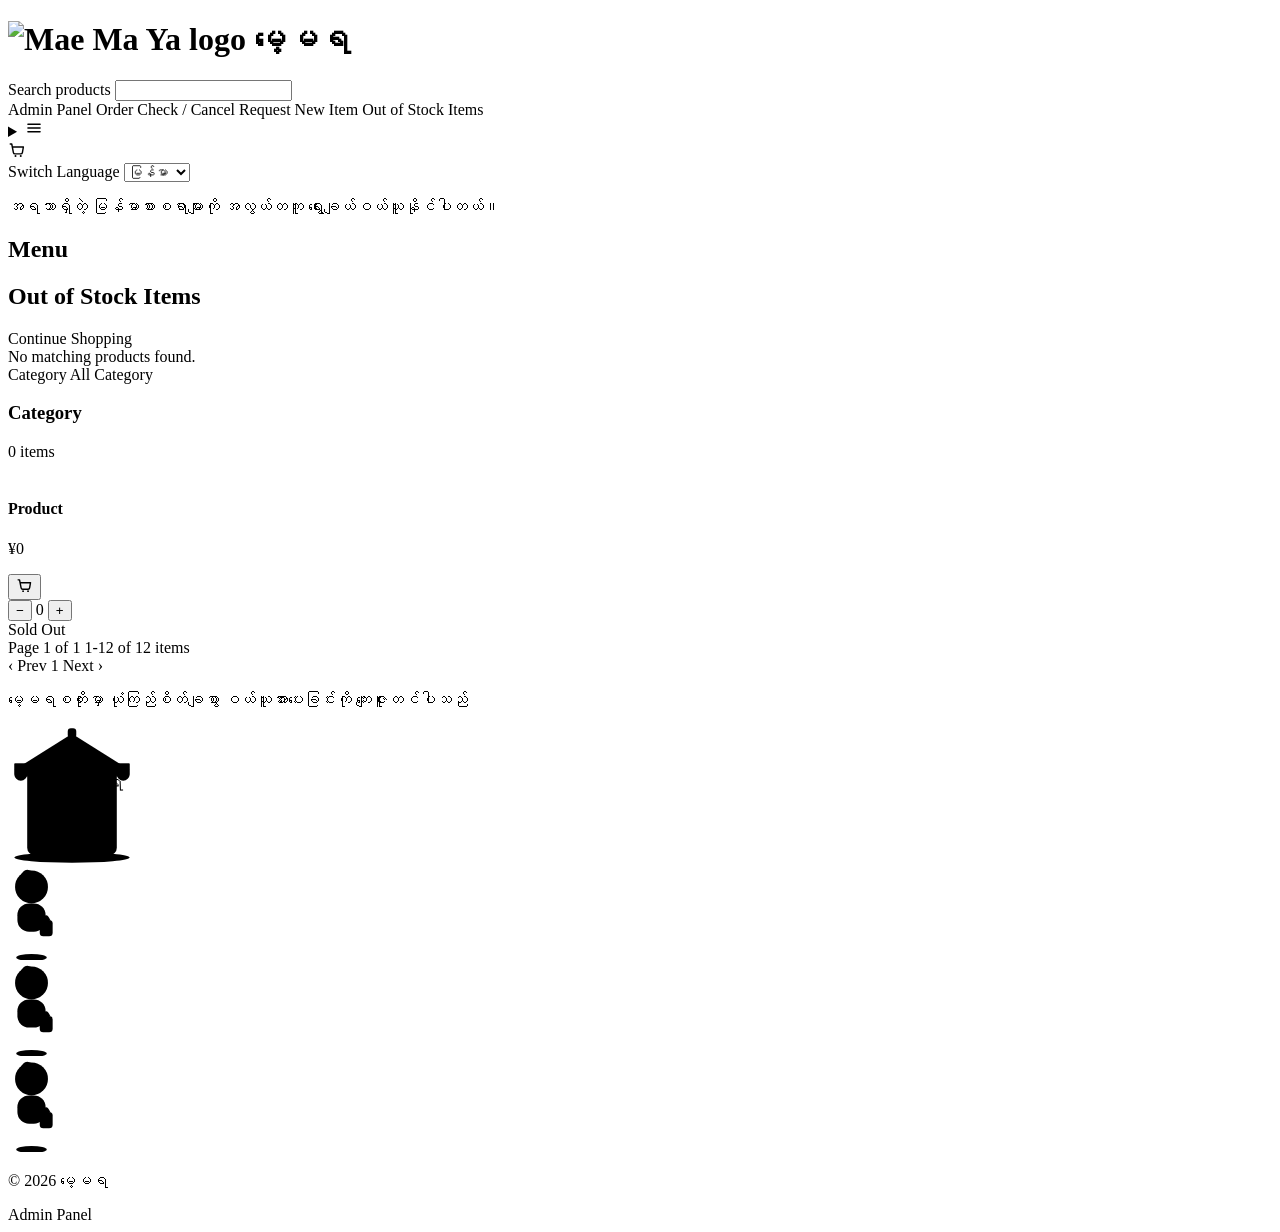
==== src/main/resources/templates/index.html @ a278814f "Fix out of stock items filter" ====
<!DOCTYPE html>
<html th:lang="${#locale.language}" xmlns:th="http://www.thymeleaf.org">

<head>
	<meta charset="UTF-8">
	<meta name="viewport" content="width=device-width, initial-scale=1">
	<script>document.documentElement.classList.add("js-motion"); window.setTimeout(function () {if (document.body) {document.body.classList.add("page-ready");} }, 400);</script>
	<meta name="_csrf" th:content="${_csrf.token}">
	<meta name="_csrf_header" th:content="${_csrf.headerName}">
	<meta name="cart-request-failed-message" th:content="#{index.cart.requestFailed}">
	<link rel="icon" type="image/jpeg" th:href="@{/images/maemaya.jpg}">
	<title>မေ့မရ</title>
	<meta name="description"
		content="Mae-Maya online shop for Myanmar products in Japan. Browse products, add to cart, and place delivery orders easily.">
	<meta name="robots" content="index,follow,max-image-preview:large">
	<link rel="canonical" href="https://www.mae-maya.com/">
	<meta property="og:type" content="website">
	<meta property="og:title" content="မေ့မရ | Mae-Maya">
	<meta property="og:description" content="Mae-Maya online shop for Myanmar products in Japan.">
	<meta property="og:url" content="https://www.mae-maya.com/">
	<meta property="og:site_name" content="Mae-Maya">
	<meta property="og:image" content="https://www.mae-maya.com/images/maemaya.jpg">
	<meta name="google-site-verification" content="nqEkIgbyx7hXR0X6M_izybW7iMxRN0MfpmpI1UQR9Us" />
	<meta name="twitter:card" content="summary_large_image">
	<meta name="twitter:title" content="မေ့မရ | Mae-Maya">
	<meta name="twitter:description" content="Mae-Maya online shop for Myanmar products in Japan.">
	<meta name="twitter:image" content="https://www.mae-maya.com/images/maemaya.jpg">
	<link rel="stylesheet" th:href="@{/css/shop.css}">
	<link rel="stylesheet" th:href="@{/css/smooth-ui.css}">
	<script defer th:src="@{/js/smooth-ui.js}"></script>
	<script defer th:src="@{/js/shop.js}"></script>

</head>

<body>
	<div class="page-shell">
		<header class="site-header">
			<div class="header-top">
				<div class="header-left">
					<h1 class="brand-title brand-title-logo live-3d" data-live-3d>
						<img th:src="@{/images/maemaya.jpg}" class="brand-logo-mark" alt="Mae Ma Ya logo">
						<span class="brand-wordmark">မေ့မရ</span>
					</h1>
					<form id="shopSearchForm" class="shop-search-form" th:action="@{/}" method="get">
						<input type="hidden" name="category" th:value="${activeCategory}">
						<input type="hidden" name="lang" th:value="${#locale.language}">
						<label class="sr-only" for="productSearch" th:text="#{index.search.placeholder}">Search
							products</label>
						<input id="productSearch" name="q" class="shop-search-input" type="search"
							th:value="${searchQuery}" th:placeholder="#{index.search.placeholder}">
					</form>
				</div>
				<div class="header-right">
					<nav class="utility-links">
						<a th:if="${isAdmin}" th:href="@{/admin}" class="utility-btn utility-btn-strong"
							th:text="#{nav.admin.panel}">Admin Panel</a>
						<a th:href="@{/order/manage}" class="utility-btn" th:text="#{nav.order.manage}">Order Check /
							Cancel</a>
						<a th:href="@{/request-item}" class="utility-btn" th:text="#{nav.request.item}">Request New
							Item</a>
						<a th:href="@{/(category='out-of-stock', page=1, lang=${#locale.language})}" class="utility-btn"
							th:text="#{nav.outOfStock}">Out of Stock Items</a>
					</nav>
					<details class="quick-menu">
						<summary aria-label="menu"><svg width="18" height="18" viewBox="0 0 24 24" fill="none"
								stroke="currentColor" stroke-width="2.2" stroke-linecap="round" aria-hidden="true">
								<line x1="4" y1="7" x2="20" y2="7"></line>
								<line x1="4" y1="12" x2="20" y2="12"></line>
								<line x1="4" y1="17" x2="20" y2="17"></line>
							</svg></summary>
						<div class="quick-menu-panel">
							<a th:if="${isAdmin}" th:href="@{/admin}" class="quick-menu-link"
								th:text="#{nav.admin.panel}">Admin Panel</a>
							<a th:href="@{/order/manage}" class="quick-menu-link" th:text="#{nav.order.manage}">Order
								Check / Cancel</a>
							<a th:href="@{/request-item}" class="quick-menu-link" th:text="#{nav.request.item}">Request
								New Item</a>
							<a th:href="@{/(category='out-of-stock', page=1, lang=${#locale.language})}"
								class="quick-menu-link" th:text="#{nav.outOfStock}">Out of Stock Items</a>
						</div>
					</details>
					<a th:href="@{/cart}" class="cart-btn" th:title="#{nav.cart}" th:aria-label="#{nav.cart}">
						<span class="cart-icon" aria-hidden="true"><svg width="18" height="18" viewBox="0 0 24 24"
								fill="none" stroke="currentColor" stroke-width="1.9" stroke-linecap="round"
								stroke-linejoin="round">
								<path d="M3 4h2l2.2 11.4a2.2 2.2 0 0 0 2.2 1.8h7.6a2.2 2.2 0 0 0 2.2-1.8L20.5 8H6">
								</path>
								<circle cx="10" cy="20" r="1.3" fill="currentColor" stroke="none"></circle>
								<circle cx="17" cy="20" r="1.3" fill="currentColor" stroke="none"></circle>
							</svg></span>
						<span class="cart-badge" th:if="${cartCount > 0}" th:text="${cartCount}"></span>
					</a>
					<div class="lang-switch">
						<form class="lang-form" th:action="@{/}" method="get">
							<input type="hidden" name="category" th:value="${activeCategory}">
							<input type="hidden" name="page" th:value="${shopPagination.currentPage}">
							<label class="sr-only" for="langSelect" th:text="#{lang.switch}">Switch Language</label>
							<select id="langSelect" name="lang" class="lang-select" onchange="this.form.submit()">
								<option value="my" th:selected="${#locale.language == 'my'}" th:text="#{lang.myanmar}">
									မြန်မာ</option>
								<option value="en" th:selected="${#locale.language == 'en'}" th:text="#{lang.english}">
									English</option>
								<option value="ja" th:selected="${#locale.language == 'ja'}" th:text="#{lang.japanese}">
									日本語</option>
							</select>
						</form>
					</div>
				</div>
			</div>
			<p class="brand-sub" th:text="#{index.hero.subtitle}">
				အရသာရှိတဲ့ မြန်မာစားစရာများကို အလွယ်တကူ ရွေးချယ်ဝယ်ယူနိုင်ပါတယ်။
			</p>
		</header>

		<div id="flashHost">
			<div th:if="${cartSuccess}" class="flash flash-success" th:text="${cartSuccess}"></div>
			<div th:if="${cartError}" class="flash flash-error" th:text="${cartError}"></div>
		</div>

		<section class="menu-section">
			<!-- ပုံမှန် browse view အတွက် ဒီ heading ကိုပြ/ oug of stock view မှာမပြဘူး -->
			<h2 th:unless="${isOutOfStockView}" th:text="#{index.section.menu}">Menu</h2>
			<!-- Out of stock view ထဲဝင်မှပဲ banner ကိုပြ heading + shop ကိုပြန်သွားတဲ့ link-->
			<div th:if="${isOutOfStockView}" class="out-of-stock-banner">
				<h2 th:text="#{nav.outOfStock}">Out of Stock Items</h2>
				<a th:href="@{/(category='all', page=1, lang=${#locale.language})}" class="back-to-shop-link"
					th:text="#{nav.backShopping}">Continue Shopping</a>
			</div>
			
			<div id="shopResults" th:fragment="shopResults">
				<div id="searchNoResult" class="flash flash-error"
					th:if="${!#strings.isEmpty(searchQuery) and #maps.isEmpty(productsByCategory)}"
					th:text="#{index.search.noResult}">
					No matching products found.
				</div>

				<nav th:unless="${isOutOfStockView}" class="shop-category-bar" aria-label="Shop categories">
					<span class="shop-category-label">Category</span>
					<a class="shop-category-link" th:classappend="${activeCategory == 'all'} ? ' is-active'"
						th:href="@{/(category='all',page=1,lang=${#locale.language},q=${searchQuery})}">All</a>
					<a class="shop-category-link" th:each="shopCategory : ${shopCategories}"
						th:classappend="${shopCategory == activeCategory} ? ' is-active'"
						th:href="@{/(category=${shopCategory},page=1,lang=${#locale.language},q=${searchQuery})}"
						th:text="${categoryDisplayNames.get(shopCategory) ?: shopCategory}">Category</a>
				</nav>

				<div class="category-section" th:each="entry : ${productsByCategory}">
					<div class="category-header">
						<h3 class="category-title" th:text="${categoryDisplayNames.get(entry.key) ?: entry.key}">
							Category</h3>
						<span class="category-count amount-font"
							th:text="${(categoryTotalCounts[entry.key] != null and categoryTotalCounts[entry.key] != #lists.size(entry.value)) ? #lists.size(entry.value) + ' / ' + categoryTotalCounts[entry.key] + ' items' : #lists.size(entry.value) + ' items'}">0
							items</span>
					</div>

					<div class="product-grid">
						<article class="product-card" th:each="product : ${entry.value}"
							th:with="inCart=${cartItemCounts[product.id] != null ? cartItemCounts[product.id] : 0}"
							th:attr="data-search=${#strings.toLowerCase(product.name + ' ' + entry.key)},data-product-id=${product.id},data-stock=${product.stock},data-in-cart=${inCart}">
							<img th:if="${product.hasImage()}" th:src="@{/images/{image}(image=${product.image})}"
								class="product-media" loading="lazy" decoding="async"
								th:alt="#{index.product.imageAlt}">
							<div th:unless="${product.hasImage()}" class="product-media"></div>

							<h4 class="product-name" th:text="${product.name}">Product</h4>
							<p class="product-price amount-font" th:text="|¥${product.price}|">¥0</p>
							<div class="product-actions" th:if="${product.stock > 0}">
								<button type="button" class="add-cart-btn" th:aria-label="#{index.addToCart}"
									aria-label="Add to Cart">
									<span class="add-cart-btn-icon" aria-hidden="true"><svg width="17" height="17"
											viewBox="0 0 24 24" fill="none" stroke="currentColor" stroke-width="2"
											stroke-linecap="round" stroke-linejoin="round">
											<path
												d="M3 4h2l2.2 11.4a2.2 2.2 0 0 0 2.2 1.8h7.6a2.2 2.2 0 0 0 2.2-1.8L20.5 8H6">
											</path>
											<circle cx="10" cy="20" r="1.3" fill="currentColor" stroke="none"></circle>
											<circle cx="17" cy="20" r="1.3" fill="currentColor" stroke="none"></circle>
										</svg></span>
								</button>
								<div class="qty-control">
									<div class="qty-stepper">
										<button type="button" class="qty-btn qty-minus" aria-label="-">−</button>
										<span class="qty-value amount-font">0</span>
										<button type="button" class="qty-btn qty-plus" aria-label="+">+</button>
									</div>
								</div>
							</div>
							<span th:unless="${product.stock > 0}" class="sold-out-chip" th:text="#{index.soldOut}">Sold
								Out</span>
						</article>
					</div>
				</div>

				<div class="pagination-shell" th:if="${shopPagination.totalPages > 1}" th:with="start=${T(java.lang.Math).max(1, shopPagination.currentPage - 2)},
              end=${T(java.lang.Math).min(shopPagination.totalPages, start + 4)},
              finalStart=${T(java.lang.Math).max(1, end - 4)}">

					<div class="pagination-summary">
						<span class="pagination-summary-strong amount-font"
							th:text="|Page ${shopPagination.currentPage} of ${shopPagination.totalPages}|">Page 1 of
							1</span>
						<span class="amount-font"
							th:text="|${shopPagination.startItem}-${shopPagination.endItem} of ${shopPagination.totalItems} items|">1-12
							of 12 items</span>
					</div>

					<nav class="pagination-bar" aria-label="Shop pagination">
						<a class="pagination-nav-link"
							th:classappend="${shopPagination.currentPage <= 1} ? ' is-disabled' : ''"
							th:href="@{/(category=${activeCategory},page=${shopPagination.currentPage > 1 ? shopPagination.currentPage - 1 : 1},lang=${#locale.language},q=${searchQuery})}">‹
							Prev</a>

						<a class="pagination-link" th:each="pageNumber : ${#numbers.sequence(finalStart, end)}"
							th:classappend="${pageNumber == shopPagination.currentPage} ? ' is-active' : ''"
							th:href="@{/(category=${activeCategory},page=${pageNumber},lang=${#locale.language},q=${searchQuery})}"
							th:text="${pageNumber}">1</a>

						<a class="pagination-nav-link"
							th:classappend="${shopPagination.currentPage >= shopPagination.totalPages} ? ' is-disabled' : ''"
							th:href="@{/(category=${activeCategory},page=${shopPagination.currentPage < shopPagination.totalPages ? shopPagination.currentPage + 1 : shopPagination.totalPages},lang=${#locale.language},q=${searchQuery})}">Next
							›</a>
					</nav>
				</div>
			</div>
		</section>

		<section class="happy-shoppers" aria-label="Happy shoppers scene">
			<p class="happy-shoppers-caption">မေ့မရစတိုးမှာ ယုံကြည်စိတ်ချစွာ ဝယ်ယူအားပေးခြင်းကို ကျေးဇူးတင်ပါသည်</p>
			<div class="shopper-scene" aria-hidden="true">
				<div class="shop-front">
					<svg class="shop-front-svg" viewBox="0 0 120 130" width="128" height="139">
						<defs>
							<radialGradient id="happyShoppersWindowGlow" cx="35%" cy="30%" r="75%">
								<stop offset="0%" stop-color="#fff8ea"></stop>
								<stop offset="55%" stop-color="#f7dfae"></stop>
								<stop offset="100%" stop-color="#e7c184"></stop>
							</radialGradient>
							<clipPath id="happyShoppersAwningClip">
								<path
									d="M6,36 H114 V46 a6,6 0 0 1 -12,0 a6,6 0 0 1 -12,0 a6,6 0 0 1 -12,0 a6,6 0 0 1 -12,0 a6,6 0 0 1 -12,0 a6,6 0 0 1 -12,0 a6,6 0 0 1 -12,0 a6,6 0 0 1 -12,0 a6,6 0 0 1 -12,0 V36 Z">
								</path>
							</clipPath>
						</defs>

						<ellipse class="sf-ground-shadow" cx="60" cy="124" rx="54" ry="5"></ellipse>

						<path class="sf-roof" d="M6,42 L60,8 L114,42 Z"></path>
						<rect class="sf-roof-cap" x="56" y="3" width="8" height="9" rx="3"></rect>

						<rect class="sf-wall" x="18" y="40" width="84" height="82" rx="7"></rect>

						<g clip-path="url(#happyShoppersAwningClip)">
							<rect class="sf-awning-stripe-b" x="6" y="34" width="108" height="14"></rect>
							<rect class="sf-awning-stripe-a" x="6" y="34" width="12" height="14"></rect>
							<rect class="sf-awning-stripe-a" x="30" y="34" width="12" height="14"></rect>
							<rect class="sf-awning-stripe-a" x="54" y="34" width="12" height="14"></rect>
							<rect class="sf-awning-stripe-a" x="78" y="34" width="12" height="14"></rect>
							<rect class="sf-awning-stripe-a" x="102" y="34" width="12" height="14"></rect>
						</g>
						<path class="sf-awning-outline"
							d="M6,36 H114 V46 a6,6 0 0 1 -12,0 a6,6 0 0 1 -12,0 a6,6 0 0 1 -12,0 a6,6 0 0 1 -12,0 a6,6 0 0 1 -12,0 a6,6 0 0 1 -12,0 a6,6 0 0 1 -12,0 a6,6 0 0 1 -12,0 a6,6 0 0 1 -12,0 V36">
						</path>

						<rect class="sf-sign" x="36" y="52" width="48" height="16" rx="7" transform="rotate(-2 60 60)">
						</rect>
						<text class="sf-sign-text" x="60" y="60.5" transform="rotate(-2 60 60)">မေ့မရ</text>

						<circle class="sf-window-glass" cx="60" cy="90" r="13"></circle>
						<line class="sf-window-mullion" x1="60" y1="78" x2="60" y2="102"></line>
						<line class="sf-window-mullion" x1="48" y1="90" x2="72" y2="90"></line>

						<rect class="sf-door" x="48" y="105" width="24" height="17" rx="7"></rect>
						<circle class="sf-door-knob" cx="66" cy="114" r="1.5"></circle>
					</svg>
				</div>
				<div class="shopper-lane">
					<div class="shopper"
						style="--delay:0s;--dur:9.8s;--shirt:#6b3f29;--bag:#d19339;--shirt-dark:#4a2a1a;--bag-dark:#a56a25;">
						<svg class="shopper-svg" viewBox="0 0 40 78" width="47" height="92">
							<ellipse class="shopper-shadow" cx="20" cy="76" rx="13" ry="3"></ellipse>
							<g class="shopper-bob">
								<g class="shopper-leg shopper-leg-back">
									<line x1="17" y1="52" x2="14" y2="74"></line>
								</g>
								<g class="shopper-arm shopper-arm-back">
									<line x1="12" y1="34" x2="9" y2="48"></line>
								</g>
								<g class="shopper-leg shopper-leg-front">
									<line x1="23" y1="52" x2="26" y2="74"></line>
								</g>
								<rect class="shopper-body" x="8" y="30" width="24" height="24" rx="10"></rect>
								<g class="shopper-bag-group">
									<path class="shopper-bag-strap" d="M29,44 Q32.5,36 36,44"></path>
									<rect class="shopper-bag-body" x="27" y="44" width="11" height="14" rx="3"></rect>
								</g>
								<g class="shopper-arm shopper-arm-front">
									<line x1="28" y1="34" x2="31" y2="48"></line>
								</g>
								<g class="shopper-head-group">
									<path class="shopper-hair" d="M10,8 Q14,-3 22,4 Q16,1.5 10,8 Z"></path>
									<circle class="shopper-head" cx="20" cy="16" r="14"></circle>
									<circle class="shopper-eye" cx="14" cy="17" r="2.6"></circle>
									<circle class="shopper-eye" cx="26" cy="17" r="2.6"></circle>
									<circle class="shopper-eye-shine" cx="13" cy="15.6" r="1"></circle>
									<circle class="shopper-eye-shine" cx="25" cy="15.6" r="1"></circle>
									<ellipse class="shopper-blush" cx="10.5" cy="21" rx="3" ry="2"></ellipse>
									<ellipse class="shopper-blush" cx="29.5" cy="21" rx="3" ry="2"></ellipse>
									<path class="shopper-mouth" d="M14,22 Q20,29 26,22 Q20,25.5 14,22 Z"></path>
									<path class="shopper-mouth-highlight" d="M14.5,22.3 Q20,26.3 25.5,22.3"></path>
								</g>
							</g>
						</svg>
						<span class="shopper-sparkle"></span>
					</div>
					<div class="shopper"
						style="--delay:2.3s;--dur:10.7s;--shirt:#7c4a2d;--bag:#c27f2e;--shirt-dark:#552f1c;--bag-dark:#93611f;">
						<svg class="shopper-svg" viewBox="0 0 40 78" width="47" height="92">
							<ellipse class="shopper-shadow" cx="20" cy="76" rx="13" ry="3"></ellipse>
							<g class="shopper-bob">
								<g class="shopper-leg shopper-leg-back">
									<line x1="17" y1="52" x2="14" y2="74"></line>
								</g>
								<g class="shopper-arm shopper-arm-back">
									<line x1="12" y1="34" x2="9" y2="48"></line>
								</g>
								<g class="shopper-leg shopper-leg-front">
									<line x1="23" y1="52" x2="26" y2="74"></line>
								</g>
								<rect class="shopper-body" x="8" y="30" width="24" height="24" rx="10"></rect>
								<g class="shopper-bag-group">
									<path class="shopper-bag-strap" d="M29,44 Q32.5,36 36,44"></path>
									<rect class="shopper-bag-body" x="27" y="44" width="11" height="14" rx="3"></rect>
								</g>
								<g class="shopper-arm shopper-arm-front">
									<line x1="28" y1="34" x2="31" y2="48"></line>
								</g>
								<g class="shopper-head-group">
									<path class="shopper-hair" d="M10,8 Q14,-3 22,4 Q16,1.5 10,8 Z"></path>
									<circle class="shopper-head" cx="20" cy="16" r="14"></circle>
									<circle class="shopper-eye" cx="14" cy="17" r="2.6"></circle>
									<circle class="shopper-eye" cx="26" cy="17" r="2.6"></circle>
									<circle class="shopper-eye-shine" cx="13" cy="15.6" r="1"></circle>
									<circle class="shopper-eye-shine" cx="25" cy="15.6" r="1"></circle>
									<ellipse class="shopper-blush" cx="10.5" cy="21" rx="3" ry="2"></ellipse>
									<ellipse class="shopper-blush" cx="29.5" cy="21" rx="3" ry="2"></ellipse>
									<path class="shopper-mouth" d="M14,22 Q20,29 26,22 Q20,25.5 14,22 Z"></path>
									<path class="shopper-mouth-highlight" d="M14.5,22.3 Q20,26.3 25.5,22.3"></path>
								</g>
							</g>
						</svg>
						<span class="shopper-sparkle"></span>
					</div>
					<div class="shopper"
						style="--delay:4.7s;--dur:11.4s;--shirt:#8c5934;--bag:#deab5f;--shirt-dark:#5f3a20;--bag-dark:#b3823f;">
						<svg class="shopper-svg" viewBox="0 0 40 78" width="47" height="92">
							<ellipse class="shopper-shadow" cx="20" cy="76" rx="13" ry="3"></ellipse>
							<g class="shopper-bob">
								<g class="shopper-leg shopper-leg-back">
									<line x1="17" y1="52" x2="14" y2="74"></line>
								</g>
								<g class="shopper-arm shopper-arm-back">
									<line x1="12" y1="34" x2="9" y2="48"></line>
								</g>
								<g class="shopper-leg shopper-leg-front">
									<line x1="23" y1="52" x2="26" y2="74"></line>
								</g>
								<rect class="shopper-body" x="8" y="30" width="24" height="24" rx="10"></rect>
								<g class="shopper-bag-group">
									<path class="shopper-bag-strap" d="M29,44 Q32.5,36 36,44"></path>
									<rect class="shopper-bag-body" x="27" y="44" width="11" height="14" rx="3"></rect>
								</g>
								<g class="shopper-arm shopper-arm-front">
									<line x1="28" y1="34" x2="31" y2="48"></line>
								</g>
								<g class="shopper-head-group">
									<path class="shopper-hair" d="M10,8 Q14,-3 22,4 Q16,1.5 10,8 Z"></path>
									<circle class="shopper-head" cx="20" cy="16" r="14"></circle>
									<circle class="shopper-eye" cx="14" cy="17" r="2.6"></circle>
									<circle class="shopper-eye" cx="26" cy="17" r="2.6"></circle>
									<circle class="shopper-eye-shine" cx="13" cy="15.6" r="1"></circle>
									<circle class="shopper-eye-shine" cx="25" cy="15.6" r="1"></circle>
									<ellipse class="shopper-blush" cx="10.5" cy="21" rx="3" ry="2"></ellipse>
									<ellipse class="shopper-blush" cx="29.5" cy="21" rx="3" ry="2"></ellipse>
									<path class="shopper-mouth" d="M14,22 Q20,29 26,22 Q20,25.5 14,22 Z"></path>
									<path class="shopper-mouth-highlight" d="M14.5,22.3 Q20,26.3 25.5,22.3"></path>
								</g>
							</g>
						</svg>
						<span class="shopper-sparkle"></span>
					</div>
				</div>
			</div>
		</section>

		<footer>
			<p th:text="|© ${#dates.format(#dates.createNow(), 'yyyy')} မေ့မရ|">&copy; 2026 မေ့မရ</p>
			<a class="footer-link" th:if="${isAdmin}" th:href="@{/admin}" th:text="#{nav.admin.panel}">Admin Panel</a>
		</footer>
	</div>
</body>

</html>
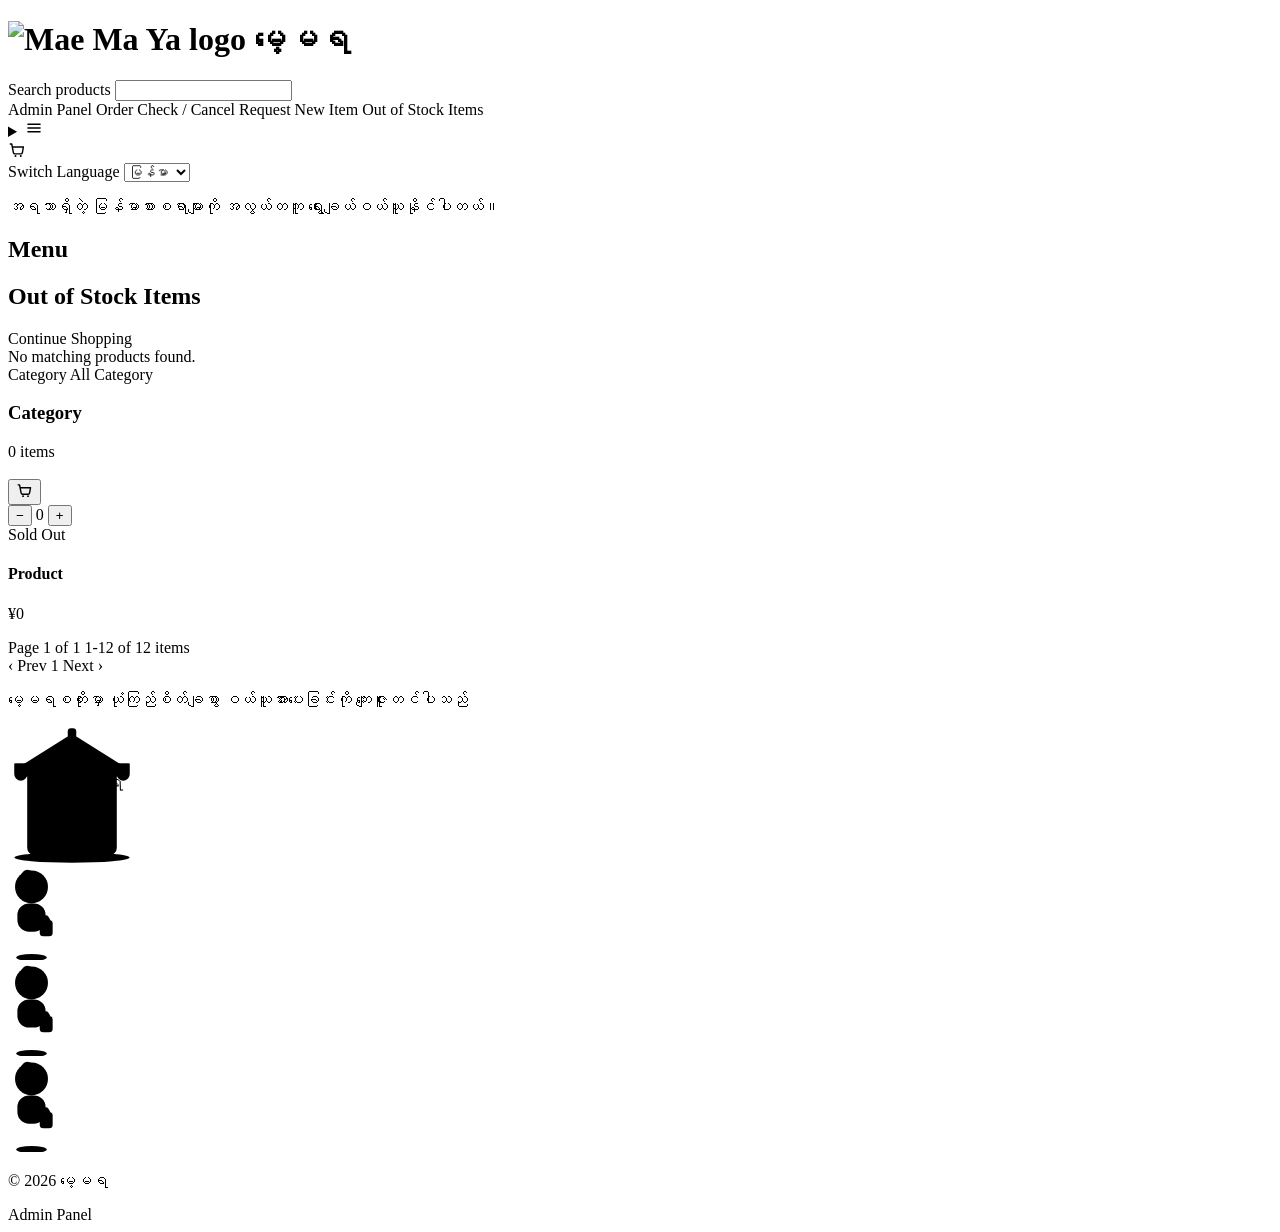
==== commit d7082312: "Minimal UI redesign: flatter layout, product grid fix" ====
--- a/src/main/resources/templates/index.html
+++ b/src/main/resources/templates/index.html
@@ -157,36 +157,39 @@
 						<article class="product-card" th:each="product : ${entry.value}"
 							th:with="inCart=${cartItemCounts[product.id] != null ? cartItemCounts[product.id] : 0}"
 							th:attr="data-search=${#strings.toLowerCase(product.name + ' ' + entry.key)},data-product-id=${product.id},data-stock=${product.stock},data-in-cart=${inCart}">
-							<img th:if="${product.hasImage()}" th:src="@{/images/{image}(image=${product.image})}"
-								class="product-media" loading="lazy" decoding="async"
-								th:alt="#{index.product.imageAlt}">
-							<div th:unless="${product.hasImage()}" class="product-media"></div>
+							<div class="product-media-wrap">
+								<img th:if="${product.hasImage()}" th:src="@{/images/{image}(image=${product.image})}"
+									class="product-media" loading="lazy" decoding="async"
+									th:alt="#{index.product.imageAlt}">
+								<div th:unless="${product.hasImage()}" class="product-media"></div>
+
+								<div class="product-actions" th:if="${product.stock > 0}">
+									<button type="button" class="add-cart-btn" th:aria-label="#{index.addToCart}"
+										aria-label="Add to Cart">
+										<span class="add-cart-btn-icon" aria-hidden="true"><svg width="17" height="17"
+												viewBox="0 0 24 24" fill="none" stroke="currentColor" stroke-width="2"
+												stroke-linecap="round" stroke-linejoin="round">
+												<path
+													d="M3 4h2l2.2 11.4a2.2 2.2 0 0 0 2.2 1.8h7.6a2.2 2.2 0 0 0 2.2-1.8L20.5 8H6">
+												</path>
+												<circle cx="10" cy="20" r="1.3" fill="currentColor" stroke="none"></circle>
+												<circle cx="17" cy="20" r="1.3" fill="currentColor" stroke="none"></circle>
+											</svg></span>
+									</button>
+									<div class="qty-control">
+										<div class="qty-stepper">
+											<button type="button" class="qty-btn qty-minus" aria-label="-">−</button>
+											<span class="qty-value amount-font">0</span>
+											<button type="button" class="qty-btn qty-plus" aria-label="+">+</button>
+										</div>
+									</div>
+								</div>
+								<span th:unless="${product.stock > 0}" class="sold-out-chip"
+									th:text="#{index.soldOut}">Sold Out</span>
+							</div>
 
 							<h4 class="product-name" th:text="${product.name}">Product</h4>
 							<p class="product-price amount-font" th:text="|¥${product.price}|">¥0</p>
-							<div class="product-actions" th:if="${product.stock > 0}">
-								<button type="button" class="add-cart-btn" th:aria-label="#{index.addToCart}"
-									aria-label="Add to Cart">
-									<span class="add-cart-btn-icon" aria-hidden="true"><svg width="17" height="17"
-											viewBox="0 0 24 24" fill="none" stroke="currentColor" stroke-width="2"
-											stroke-linecap="round" stroke-linejoin="round">
-											<path
-												d="M3 4h2l2.2 11.4a2.2 2.2 0 0 0 2.2 1.8h7.6a2.2 2.2 0 0 0 2.2-1.8L20.5 8H6">
-											</path>
-											<circle cx="10" cy="20" r="1.3" fill="currentColor" stroke="none"></circle>
-											<circle cx="17" cy="20" r="1.3" fill="currentColor" stroke="none"></circle>
-										</svg></span>
-								</button>
-								<div class="qty-control">
-									<div class="qty-stepper">
-										<button type="button" class="qty-btn qty-minus" aria-label="-">−</button>
-										<span class="qty-value amount-font">0</span>
-										<button type="button" class="qty-btn qty-plus" aria-label="+">+</button>
-									</div>
-								</div>
-							</div>
-							<span th:unless="${product.stock > 0}" class="sold-out-chip" th:text="#{index.soldOut}">Sold
-								Out</span>
 						</article>
 					</div>
 				</div>
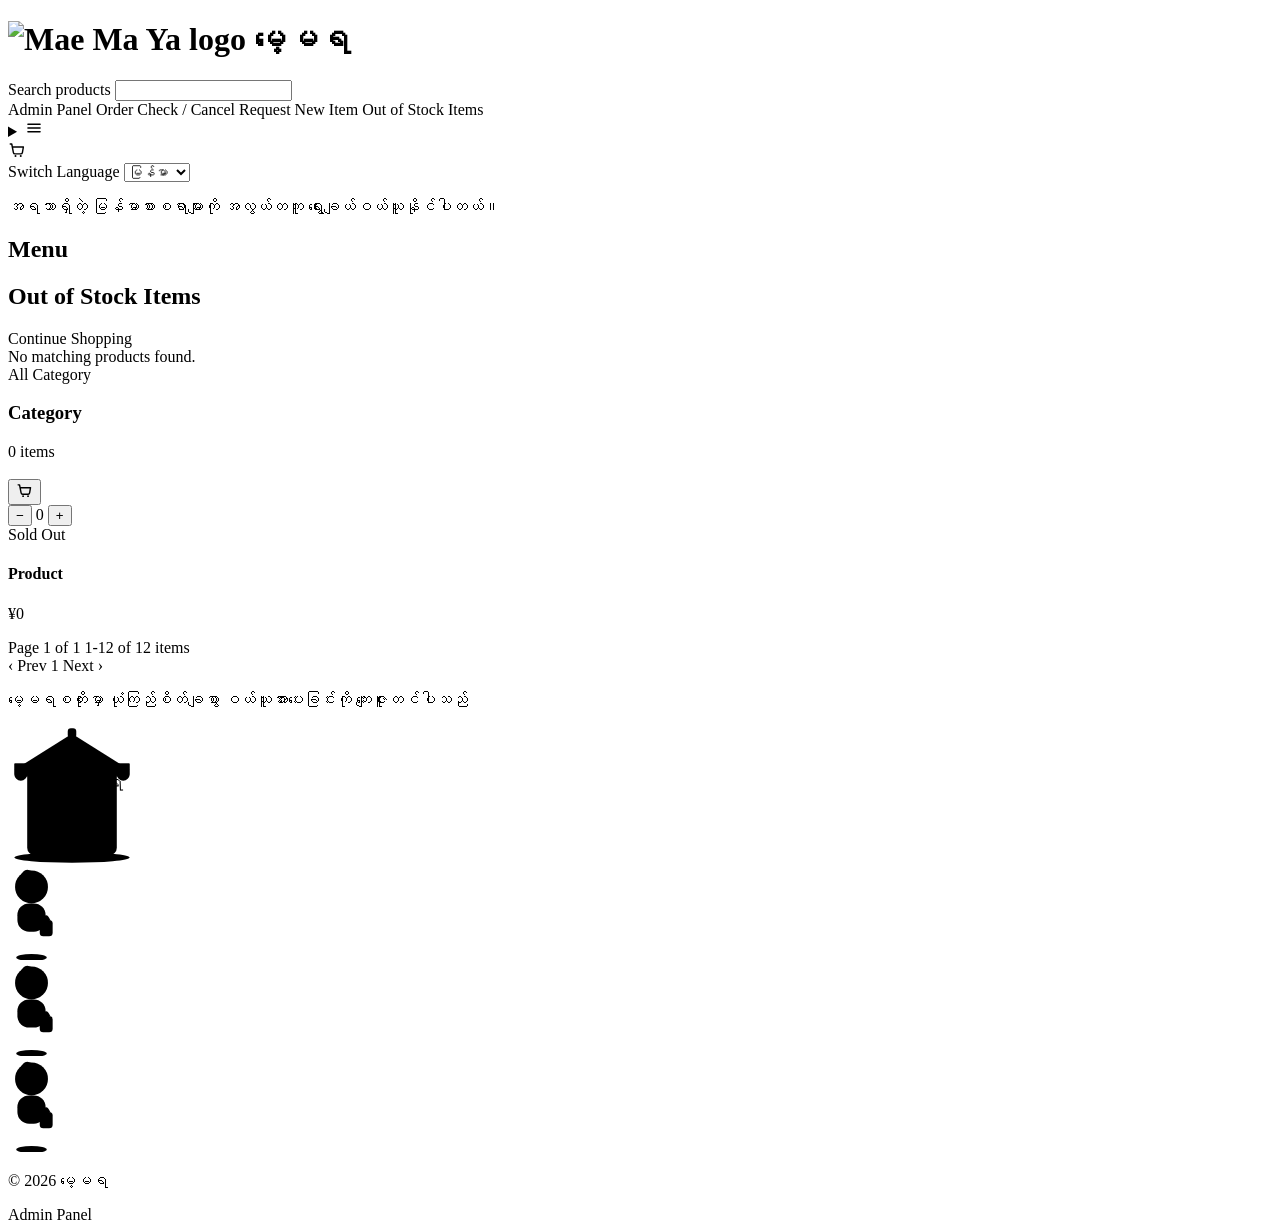
==== commit 9a0acd42: "Remove sticky Category label from category nav" ====
--- a/src/main/resources/templates/index.html
+++ b/src/main/resources/templates/index.html
@@ -135,7 +135,6 @@
 				</div>
 
 				<nav th:unless="${isOutOfStockView}" class="shop-category-bar" aria-label="Shop categories">
-					<span class="shop-category-label">Category</span>
 					<a class="shop-category-link" th:classappend="${activeCategory == 'all'} ? ' is-active'"
 						th:href="@{/(category='all',page=1,lang=${#locale.language},q=${searchQuery})}">All</a>
 					<a class="shop-category-link" th:each="shopCategory : ${shopCategories}"
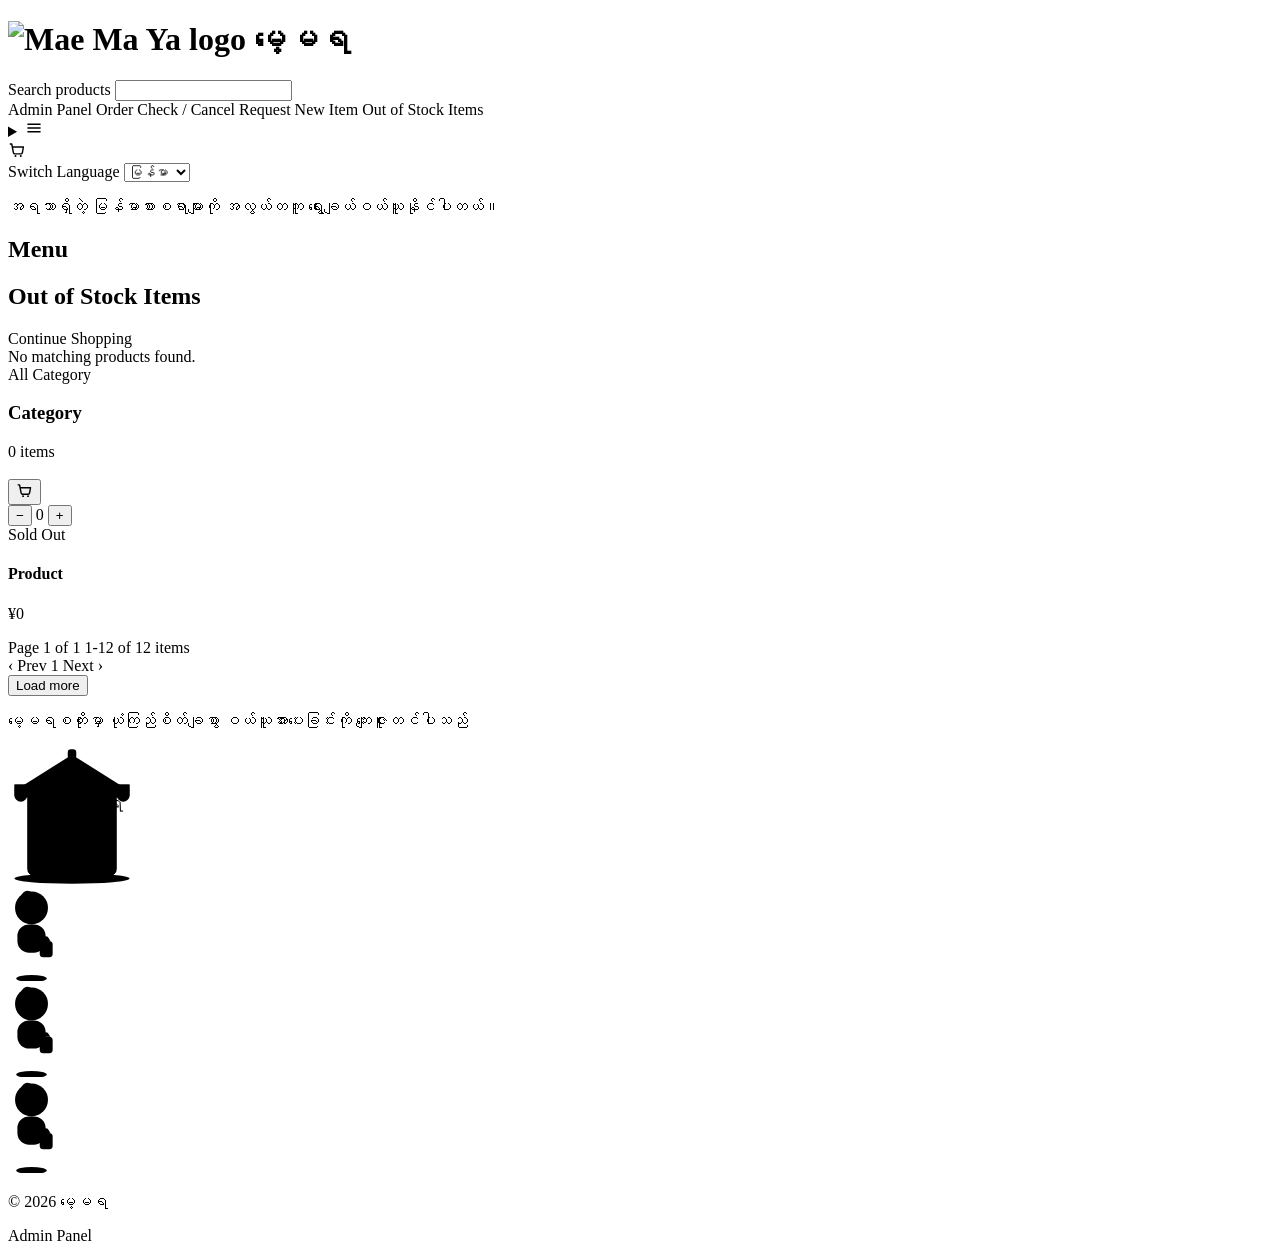
==== commit 205abbcc: "Add seamless infinite scroll, skeleton loading, and category scrollspy to storefront" ====
--- a/src/main/resources/templates/index.html
+++ b/src/main/resources/templates/index.html
@@ -29,6 +29,7 @@
 	<link rel="stylesheet" th:href="@{/css/smooth-ui.css}">
 	<script defer th:src="@{/js/smooth-ui.js}"></script>
 	<script defer th:src="@{/js/shop.js}"></script>
+	<script defer th:src="@{/js/shop-infinite.js}"></script>
 
 </head>
 
@@ -127,7 +128,8 @@
 					th:text="#{nav.backShopping}">Continue Shopping</a>
 			</div>
 			
-			<div id="shopResults" th:fragment="shopResults">
+			<div id="shopResults" th:fragment="shopResults"
+				th:attr="data-active-category=${activeCategory},data-search-query=${searchQuery},data-current-page=${shopPagination.currentPage},data-total-pages=${shopPagination.totalPages},data-has-more=${shopPagination.currentPage lt shopPagination.totalPages}">
 				<div id="searchNoResult" class="flash flash-error"
 					th:if="${!#strings.isEmpty(searchQuery) and #maps.isEmpty(productsByCategory)}"
 					th:text="#{index.search.noResult}">
@@ -143,7 +145,8 @@
 						th:text="${categoryDisplayNames.get(shopCategory) ?: shopCategory}">Category</a>
 				</nav>
 
-				<div class="category-section" th:each="entry : ${productsByCategory}">
+				<div class="category-section" th:each="entry : ${productsByCategory}"
+					th:attr="data-category=${entry.key}">
 					<div class="category-header">
 						<h3 class="category-title" th:text="${categoryDisplayNames.get(entry.key) ?: entry.key}">
 							Category</h3>
@@ -223,6 +226,34 @@
 							›</a>
 					</nav>
 				</div>
+
+				<!-- Progressive-enhancement infinite scroll. The numbered
+					pagination above is the real fallback: shop-infinite.js
+					hides it only once it has successfully taken over, so a
+					browser without JS or IntersectionObserver support (or a
+					script error) still has a fully working, clickable
+					pager. -->
+				<div id="infiniteScrollControls" class="infinite-scroll-controls"
+					th:if="${shopPagination.currentPage lt shopPagination.totalPages}">
+					<div id="scrollSentinel" class="scroll-sentinel" aria-hidden="true"></div>
+					<button type="button" id="loadMoreBtn" class="load-more-btn">
+						<span th:text="#{index.loadMore}">Load more</span>
+					</button>
+				</div>
+				<p id="loadMoreError" class="load-more-error" hidden>
+					<span th:text="#{index.loadMore.error}">Couldn't load more products. Please try again.</span>
+					<button type="button" id="loadMoreRetryBtn" class="load-more-retry-btn"
+						th:text="#{index.loadMore.retry}">Retry</button>
+				</p>
+				<p id="endOfResults" class="end-of-results" hidden th:text="#{index.endOfResults}">
+					You've seen all the products in this category.</p>
+				<!-- Generic placeholder batch for "the next page is loading" -
+					not nested in any one category-section, since the next
+					page's category mix isn't known until it arrives. Sized
+					and positioned like a real product-grid row so it never
+					overlaps or shifts the content already on screen. -->
+				<div id="skeletonBatch" class="product-grid skeleton-batch" hidden aria-hidden="true"></div>
+				<div id="shopLoadingStatus" class="sr-only" aria-live="polite"></div>
 			</div>
 		</section>
 
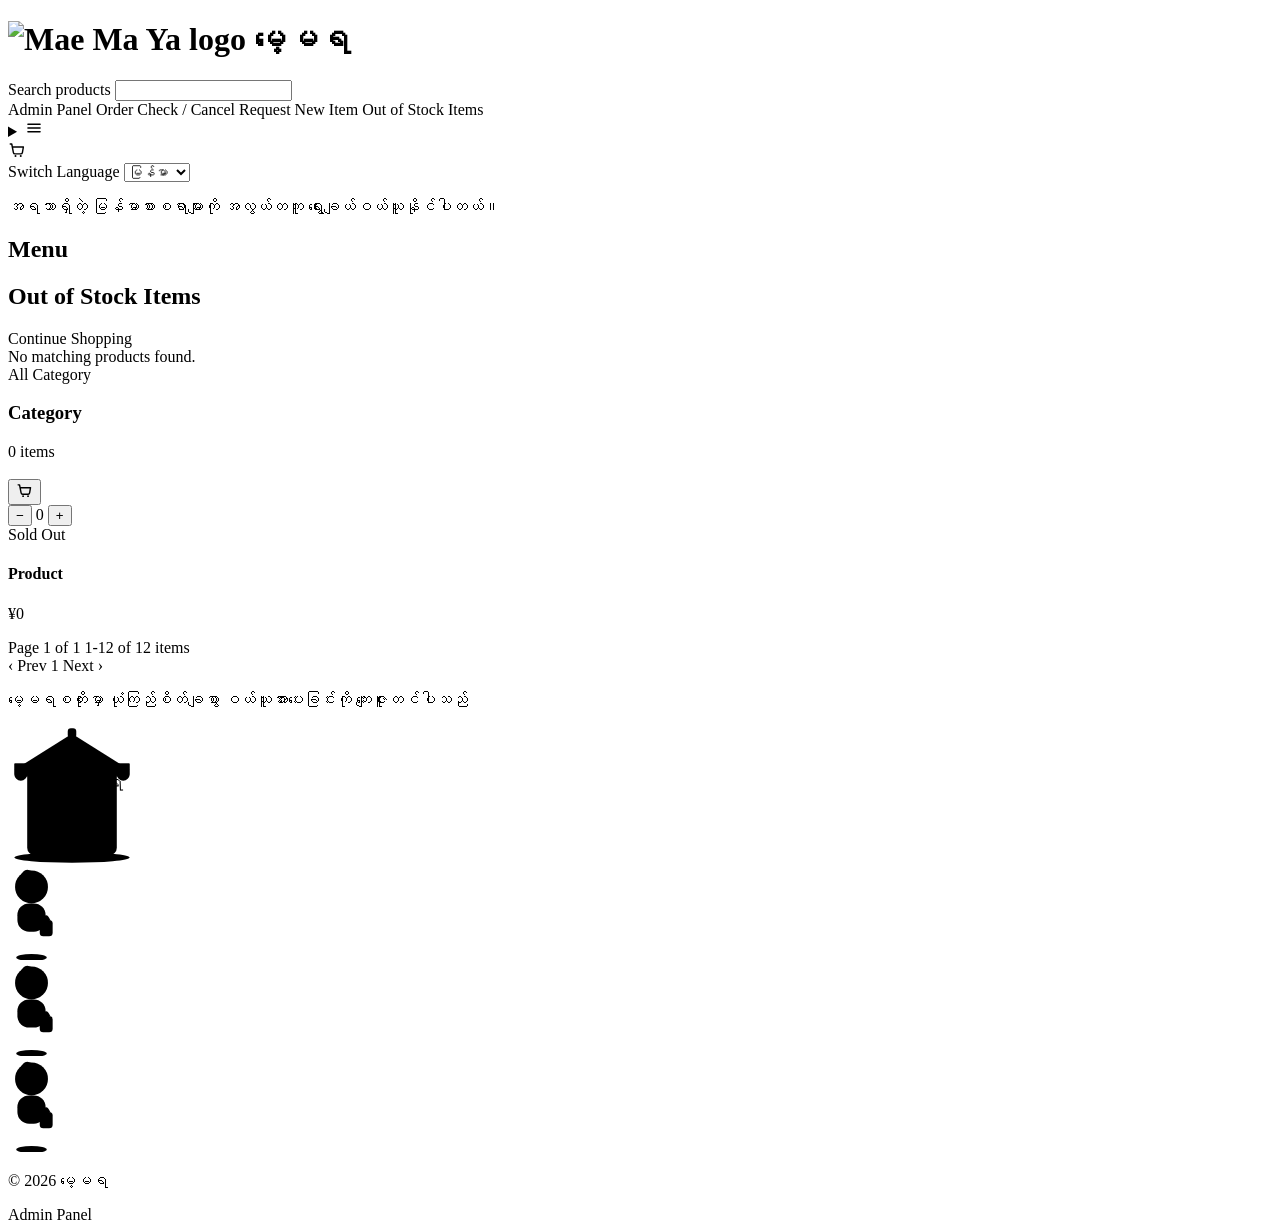
==== commit f722fd90: "Fix storefront infinite scroll, scrollspy and scroll restoration" ====
--- a/src/main/resources/templates/index.html
+++ b/src/main/resources/templates/index.html
@@ -42,7 +42,10 @@
 						<img th:src="@{/images/maemaya.jpg}" class="brand-logo-mark" alt="Mae Ma Ya logo">
 						<span class="brand-wordmark">မေ့မရ</span>
 					</h1>
-					<form id="shopSearchForm" class="shop-search-form" th:action="@{/}" method="get">
+					<!-- data-no-page-transition: shop.js runs this search over AJAX;
+						without it smooth-ui.js would also fire a full-page form.submit(). -->
+					<form id="shopSearchForm" class="shop-search-form" th:action="@{/}" method="get"
+						data-no-page-transition>
 						<input type="hidden" name="category" th:value="${activeCategory}">
 						<input type="hidden" name="lang" th:value="${#locale.language}">
 						<label class="sr-only" for="productSearch" th:text="#{index.search.placeholder}">Search
@@ -95,6 +98,7 @@
 						<form class="lang-form" th:action="@{/}" method="get">
 							<input type="hidden" name="category" th:value="${activeCategory}">
 							<input type="hidden" name="page" th:value="${shopPagination.currentPage}">
+							<input type="hidden" name="q" th:value="${searchQuery}">
 							<label class="sr-only" for="langSelect" th:text="#{lang.switch}">Switch Language</label>
 							<select id="langSelect" name="lang" class="lang-select" onchange="this.form.submit()">
 								<option value="my" th:selected="${#locale.language == 'my'}" th:text="#{lang.myanmar}">
@@ -150,8 +154,12 @@
 					<div class="category-header">
 						<h3 class="category-title" th:text="${categoryDisplayNames.get(entry.key) ?: entry.key}">
 							Category</h3>
-						<span class="category-count amount-font"
-							th:text="${(categoryTotalCounts[entry.key] != null and categoryTotalCounts[entry.key] != #lists.size(entry.value)) ? #lists.size(entry.value) + ' / ' + categoryTotalCounts[entry.key] + ' items' : #lists.size(entry.value) + ' items'}">0
+						<!-- Total for the current filter (search / out-of-stock
+							aware - see ShopController#index), not "loaded so far /
+							total": with infinite scroll the loaded share changes on
+							every batch and read as a partial catalog. -->
+						<span class="category-count"
+							th:text="#{index.category.count(${categoryTotalCounts[entry.key] != null ? categoryTotalCounts[entry.key] : #lists.size(entry.value)})}">0
 							items</span>
 					</div>
 
@@ -161,7 +169,9 @@
 							th:attr="data-search=${#strings.toLowerCase(product.name + ' ' + entry.key)},data-product-id=${product.id},data-stock=${product.stock},data-in-cart=${inCart}">
 							<div class="product-media-wrap">
 								<img th:if="${product.hasImage()}" th:src="@{/images/{image}(image=${product.image})}"
-									class="product-media" loading="lazy" decoding="async"
+									class="product-media" decoding="async"
+									th:with="aboveFold=${shopPagination.currentPage == 1 and entryStat.first and productStat.index lt 4}"
+									th:attr="loading=${aboveFold ? 'eager' : 'lazy'},fetchpriority=${aboveFold ? 'high' : 'auto'}"
 									th:alt="#{index.product.imageAlt}">
 								<div th:unless="${product.hasImage()}" class="product-media"></div>
 
@@ -191,10 +201,17 @@
 							</div>
 
 							<h4 class="product-name" th:text="${product.name}">Product</h4>
-							<p class="product-price amount-font" th:text="|¥${product.price}|">¥0</p>
+							<p class="product-price amount-font" th:text="|¥${#numbers.formatInteger(product.price, 1, 'COMMA')}|">¥0</p>
 						</article>
 					</div>
 				</div>
+
+				<!-- Placeholder row for "the next page is loading". It is the
+					insertion point for appended category sections, so it must
+					stay directly after the last .category-section and before
+					the pager / sentinel / end-of-results below - otherwise new
+					products land underneath those controls. -->
+				<div id="skeletonBatch" class="product-grid skeleton-batch" hidden aria-hidden="true"></div>
 
 				<div class="pagination-shell" th:if="${shopPagination.totalPages > 1}" th:with="start=${T(java.lang.Math).max(1, shopPagination.currentPage - 2)},
               end=${T(java.lang.Math).min(shopPagination.totalPages, start + 4)},
@@ -236,7 +253,7 @@
 				<div id="infiniteScrollControls" class="infinite-scroll-controls"
 					th:if="${shopPagination.currentPage lt shopPagination.totalPages}">
 					<div id="scrollSentinel" class="scroll-sentinel" aria-hidden="true"></div>
-					<button type="button" id="loadMoreBtn" class="load-more-btn">
+					<button type="button" id="loadMoreBtn" class="load-more-btn" hidden>
 						<span th:text="#{index.loadMore}">Load more</span>
 					</button>
 				</div>
@@ -247,12 +264,6 @@
 				</p>
 				<p id="endOfResults" class="end-of-results" hidden th:text="#{index.endOfResults}">
 					You've seen all the products in this category.</p>
-				<!-- Generic placeholder batch for "the next page is loading" -
-					not nested in any one category-section, since the next
-					page's category mix isn't known until it arrives. Sized
-					and positioned like a real product-grid row so it never
-					overlaps or shifts the content already on screen. -->
-				<div id="skeletonBatch" class="product-grid skeleton-batch" hidden aria-hidden="true"></div>
 				<div id="shopLoadingStatus" class="sr-only" aria-live="polite"></div>
 			</div>
 		</section>
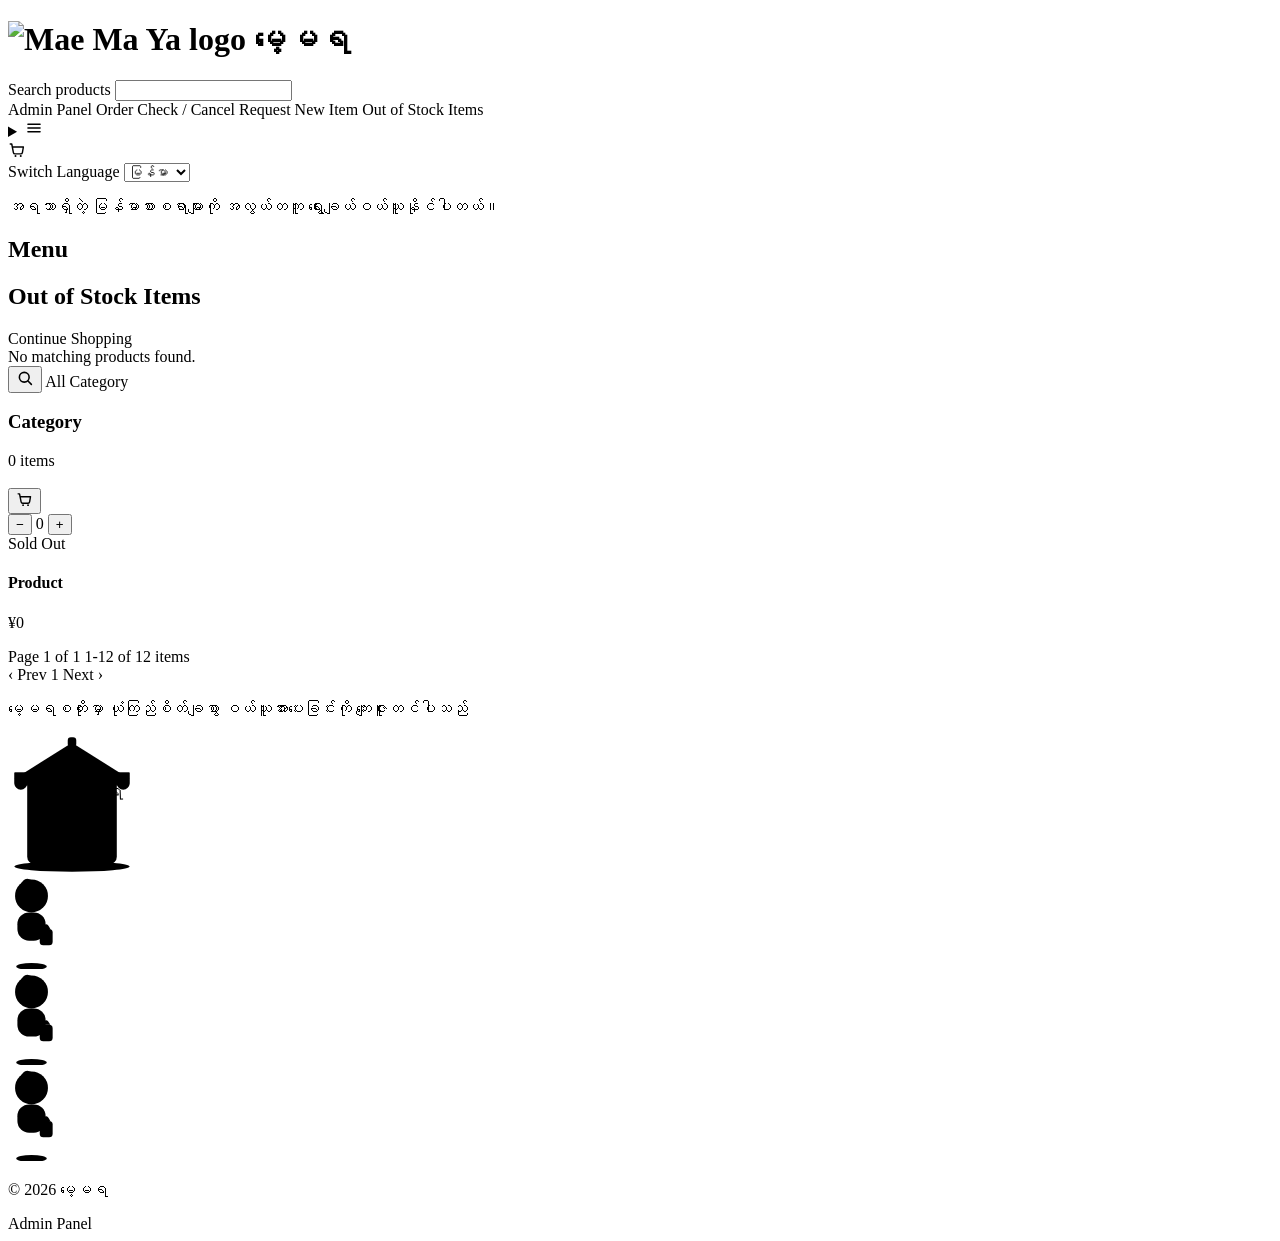
==== commit e84145da: "Add floating cart, sticky-bar search, and return to browsing position from cart" ====
--- a/src/main/resources/templates/index.html
+++ b/src/main/resources/templates/index.html
@@ -132,6 +132,35 @@
 					th:text="#{nav.backShopping}">Continue Shopping</a>
 			</div>
 			
+			<!-- Search box opened from the category bar's search button. Lives
+				outside #shopResults so it is never replaced (and never loses
+				focus) while results update underneath it. Pinned to the top of
+				the screen while open; shop.js runs the same AJAX search as the
+				header box and keeps both in sync. -->
+			<form id="barSearch" class="bar-search" th:action="@{/}" method="get" role="search" hidden
+				data-no-page-transition>
+				<div class="bar-search-inner">
+					<label class="sr-only" for="barSearchInput" th:text="#{index.search.placeholder}">Search
+						products</label>
+					<svg class="bar-search-icon" width="18" height="18" viewBox="0 0 24 24" fill="none"
+						stroke="currentColor" stroke-width="2.1" stroke-linecap="round" stroke-linejoin="round"
+						aria-hidden="true">
+						<circle cx="11" cy="11" r="6.5"></circle>
+						<line x1="16" y1="16" x2="20.5" y2="20.5"></line>
+					</svg>
+					<input id="barSearchInput" class="bar-search-input" type="search" name="q" autocomplete="off"
+						enterkeyhint="search" th:placeholder="#{index.search.placeholder}">
+					<button type="button" class="bar-search-close" th:aria-label="#{index.search.close}"
+						th:title="#{index.search.close}">
+						<svg width="18" height="18" viewBox="0 0 24 24" fill="none" stroke="currentColor"
+							stroke-width="2.2" stroke-linecap="round" aria-hidden="true">
+							<line x1="6" y1="6" x2="18" y2="18"></line>
+							<line x1="18" y1="6" x2="6" y2="18"></line>
+						</svg>
+					</button>
+				</div>
+			</form>
+
 			<div id="shopResults" th:fragment="shopResults"
 				th:attr="data-active-category=${activeCategory},data-search-query=${searchQuery},data-current-page=${shopPagination.currentPage},data-total-pages=${shopPagination.totalPages},data-has-more=${shopPagination.currentPage lt shopPagination.totalPages}">
 				<div id="searchNoResult" class="flash flash-error"
@@ -141,6 +170,17 @@
 				</div>
 
 				<nav th:unless="${isOutOfStockView}" class="shop-category-bar" aria-label="Shop categories">
+					<!-- Search shortcut that stays reachable in the sticky bar while
+						scrolling; opens #barSearch (outside this fragment). Shown only
+						when JS is running (html.js-bar-search, set by shop.js). -->
+					<button type="button" class="bar-search-toggle" aria-controls="barSearch" aria-expanded="false"
+						th:aria-label="#{index.search.open}" th:title="#{index.search.open}">
+						<svg width="18" height="18" viewBox="0 0 24 24" fill="none" stroke="currentColor"
+							stroke-width="2.1" stroke-linecap="round" stroke-linejoin="round" aria-hidden="true">
+							<circle cx="11" cy="11" r="6.5"></circle>
+							<line x1="16" y1="16" x2="20.5" y2="20.5"></line>
+						</svg>
+					</button>
 					<a class="shop-category-link" th:classappend="${activeCategory == 'all'} ? ' is-active'"
 						th:href="@{/(category='all',page=1,lang=${#locale.language},q=${searchQuery})}">All</a>
 					<a class="shop-category-link" th:each="shopCategory : ${shopCategories}"
@@ -436,6 +476,25 @@
 			</div>
 		</section>
 
+		<!-- Floating cart: shortcut to the cart once the header's cart button
+			has scrolled out of view, so a customer deep in the product list
+			doesn't have to scroll back to the top. Starts hidden (no-JS keeps
+			just the header cart); shop.js shows it when scrolling stops or
+			reverses upward, hides it while scrolling down, and only while the
+			cart has items. -->
+		<a th:href="@{/cart}" id="floatingCart" class="floating-cart" hidden
+			th:attr="data-count=${cartCount}">
+			<span class="sr-only" th:text="#{nav.cart}">Cart</span>
+			<span class="floating-cart-icon" aria-hidden="true"><svg width="22" height="22" viewBox="0 0 24 24"
+					fill="none" stroke="currentColor" stroke-width="1.9" stroke-linecap="round"
+					stroke-linejoin="round">
+					<path d="M3 4h2l2.2 11.4a2.2 2.2 0 0 0 2.2 1.8h7.6a2.2 2.2 0 0 0 2.2-1.8L20.5 8H6"></path>
+					<circle cx="10" cy="20" r="1.3" fill="currentColor" stroke="none"></circle>
+					<circle cx="17" cy="20" r="1.3" fill="currentColor" stroke="none"></circle>
+				</svg></span>
+			<span class="floating-cart-badge amount-font" th:text="${cartCount}">0</span>
+		</a>
+
 		<footer>
 			<p th:text="|© ${#dates.format(#dates.createNow(), 'yyyy')} မေ့မရ|">&copy; 2026 မေ့မရ</p>
 			<a class="footer-link" th:if="${isAdmin}" th:href="@{/admin}" th:text="#{nav.admin.panel}">Admin Panel</a>
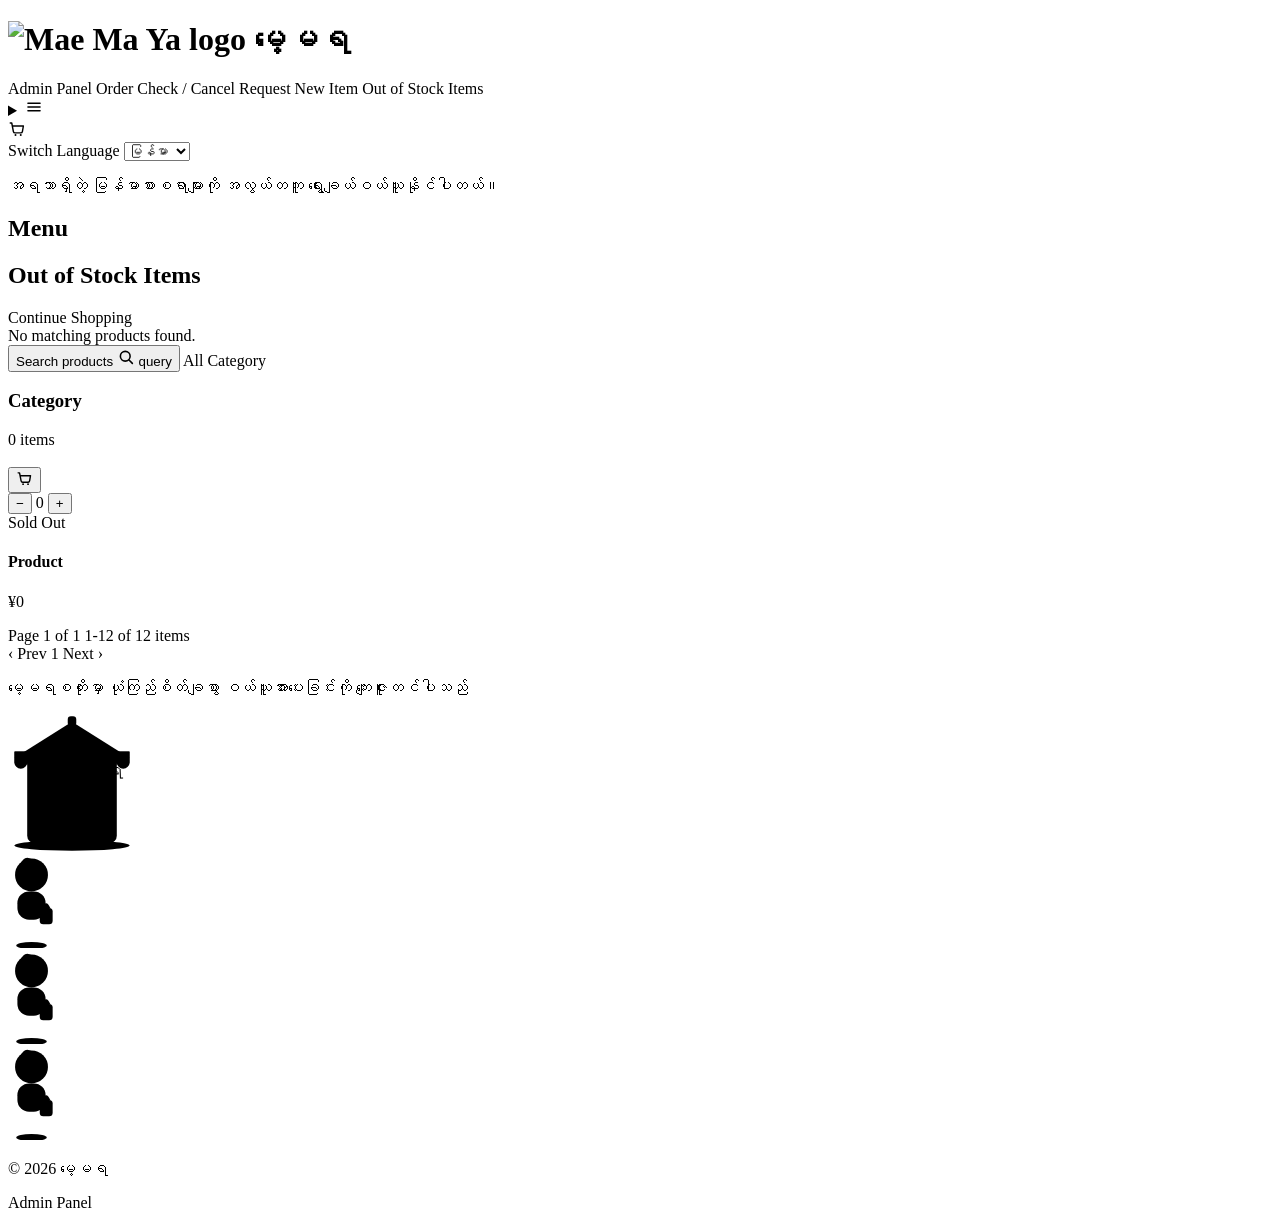
==== commit 6eb854fa: "Remove header search box; show page directly at saved position when returning" ====
--- a/src/main/resources/templates/index.html
+++ b/src/main/resources/templates/index.html
@@ -5,6 +5,29 @@
 	<meta charset="UTF-8">
 	<meta name="viewport" content="width=device-width, initial-scale=1">
 	<script>document.documentElement.classList.add("js-motion"); window.setTimeout(function () {if (document.body) {document.body.classList.add("page-ready");} }, 400);</script>
+	<!-- Returning to the shop (Back / "Continue Shopping" / reload) with a
+		saved browsing position: keep the page hidden until shop-infinite.js
+		has reloaded the earlier products and jumped to that spot, instead of
+		showing the top of the list first and then jumping. Runs before the
+		first paint. Failsafes: the timeout below, and a CSS animation in
+		shop.css that reveals the page after 2.5s even if no script runs. -->
+	<script>
+		(function () {
+			try {
+				var saved = history.state && history.state.maeMayaShop;
+				var nav = performance.getEntriesByType && performance.getEntriesByType("navigation")[0];
+				var type = nav ? nav.type : "";
+				if (saved && (saved.page > 1 || saved.scrollY > 0) && (type === "back_forward" || type === "reload")) {
+					document.documentElement.classList.add("is-restoring");
+					window.setTimeout(function () {
+						document.documentElement.classList.remove("is-restoring");
+					}, 3000);
+				}
+			} catch (error) {
+				// no history state access - page just shows normally
+			}
+		})();
+	</script>
 	<meta name="_csrf" th:content="${_csrf.token}">
 	<meta name="_csrf_header" th:content="${_csrf.headerName}">
 	<meta name="cart-request-failed-message" th:content="#{index.cart.requestFailed}">
@@ -42,17 +65,6 @@
 						<img th:src="@{/images/maemaya.jpg}" class="brand-logo-mark" alt="Mae Ma Ya logo">
 						<span class="brand-wordmark">မေ့မရ</span>
 					</h1>
-					<!-- data-no-page-transition: shop.js runs this search over AJAX;
-						without it smooth-ui.js would also fire a full-page form.submit(). -->
-					<form id="shopSearchForm" class="shop-search-form" th:action="@{/}" method="get"
-						data-no-page-transition>
-						<input type="hidden" name="category" th:value="${activeCategory}">
-						<input type="hidden" name="lang" th:value="${#locale.language}">
-						<label class="sr-only" for="productSearch" th:text="#{index.search.placeholder}">Search
-							products</label>
-						<input id="productSearch" name="q" class="shop-search-input" type="search"
-							th:value="${searchQuery}" th:placeholder="#{index.search.placeholder}">
-					</form>
 				</div>
 				<div class="header-right">
 					<nav class="utility-links">
@@ -149,7 +161,7 @@
 						<line x1="16" y1="16" x2="20.5" y2="20.5"></line>
 					</svg>
 					<input id="barSearchInput" class="bar-search-input" type="search" name="q" autocomplete="off"
-						enterkeyhint="search" th:placeholder="#{index.search.placeholder}">
+						enterkeyhint="search" th:value="${searchQuery}" th:placeholder="#{index.search.placeholder}">
 					<button type="button" class="bar-search-close" th:aria-label="#{index.search.close}"
 						th:title="#{index.search.close}">
 						<svg width="18" height="18" viewBox="0 0 24 24" fill="none" stroke="currentColor"
@@ -173,13 +185,20 @@
 					<!-- Search shortcut that stays reachable in the sticky bar while
 						scrolling; opens #barSearch (outside this fragment). Shown only
 						when JS is running (html.js-bar-search, set by shop.js). -->
+					<!-- While a search is active the button also shows the query
+						("🔍 premium"), so the current search stays visible after the
+						search box is closed, after Back, or after a reload. -->
 					<button type="button" class="bar-search-toggle" aria-controls="barSearch" aria-expanded="false"
-						th:aria-label="#{index.search.open}" th:title="#{index.search.open}">
+						th:classappend="${!#strings.isEmpty(searchQuery)} ? ' has-query'"
+						th:title="#{index.search.open}">
+						<span class="sr-only" th:text="#{index.search.open}">Search products</span>
 						<svg width="18" height="18" viewBox="0 0 24 24" fill="none" stroke="currentColor"
 							stroke-width="2.1" stroke-linecap="round" stroke-linejoin="round" aria-hidden="true">
 							<circle cx="11" cy="11" r="6.5"></circle>
 							<line x1="16" y1="16" x2="20.5" y2="20.5"></line>
 						</svg>
+						<span class="bar-search-query" th:if="${!#strings.isEmpty(searchQuery)}"
+							th:text="${searchQuery}">query</span>
 					</button>
 					<a class="shop-category-link" th:classappend="${activeCategory == 'all'} ? ' is-active'"
 						th:href="@{/(category='all',page=1,lang=${#locale.language},q=${searchQuery})}">All</a>
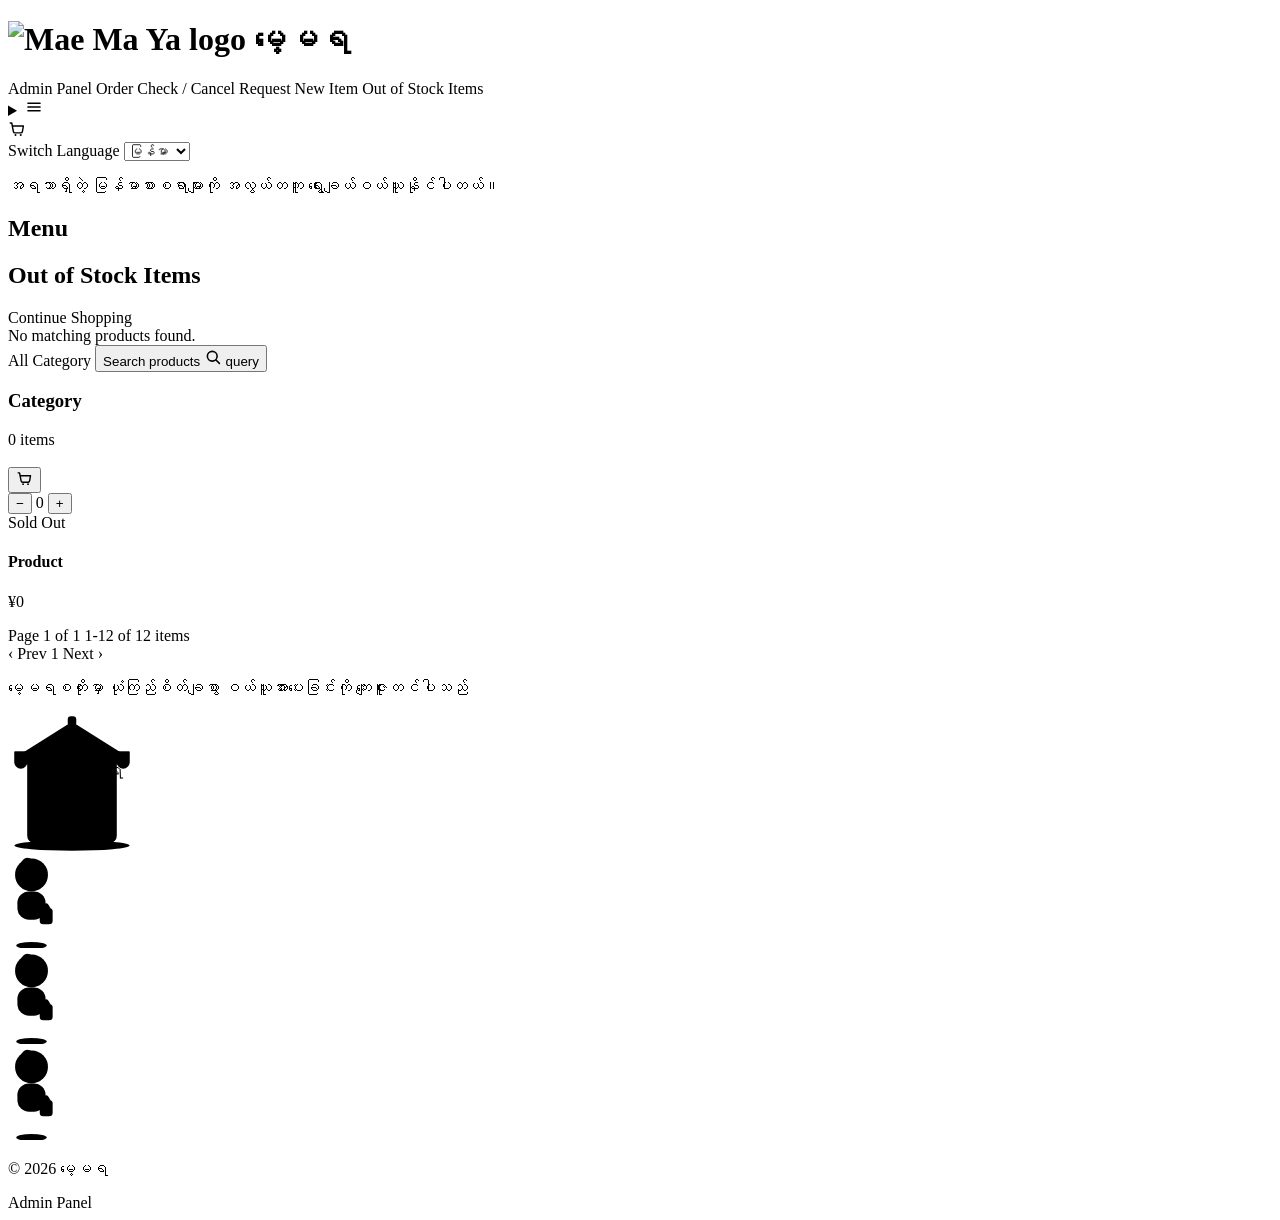
==== commit 260abfe2: "Simplify cart page and category bar" ====
--- a/src/main/resources/templates/index.html
+++ b/src/main/resources/templates/index.html
@@ -182,9 +182,16 @@
 				</div>
 
 				<nav th:unless="${isOutOfStockView}" class="shop-category-bar" aria-label="Shop categories">
-					<!-- Search shortcut that stays reachable in the sticky bar while
-						scrolling; opens #barSearch (outside this fragment). Shown only
-						when JS is running (html.js-bar-search, set by shop.js). -->
+					<a class="shop-category-link" th:classappend="${activeCategory == 'all'} ? ' is-active'"
+						th:href="@{/(category='all',page=1,lang=${#locale.language},q=${searchQuery})}">All</a>
+					<a class="shop-category-link" th:each="shopCategory : ${shopCategories}"
+						th:classappend="${shopCategory == activeCategory} ? ' is-active'"
+						th:href="@{/(category=${shopCategory},page=1,lang=${#locale.language},q=${searchQuery})}"
+						th:text="${categoryDisplayNames.get(shopCategory) ?: shopCategory}">Category</a>
+					<!-- Search shortcut at the right end of the sticky bar (pinned
+						there while the category tabs scroll under it); opens #barSearch
+						(outside this fragment). Shown only when JS is running
+						(html.js-bar-search, set by shop.js). -->
 					<!-- While a search is active the button also shows the query
 						("🔍 premium"), so the current search stays visible after the
 						search box is closed, after Back, or after a reload. -->
@@ -200,12 +207,6 @@
 						<span class="bar-search-query" th:if="${!#strings.isEmpty(searchQuery)}"
 							th:text="${searchQuery}">query</span>
 					</button>
-					<a class="shop-category-link" th:classappend="${activeCategory == 'all'} ? ' is-active'"
-						th:href="@{/(category='all',page=1,lang=${#locale.language},q=${searchQuery})}">All</a>
-					<a class="shop-category-link" th:each="shopCategory : ${shopCategories}"
-						th:classappend="${shopCategory == activeCategory} ? ' is-active'"
-						th:href="@{/(category=${shopCategory},page=1,lang=${#locale.language},q=${searchQuery})}"
-						th:text="${categoryDisplayNames.get(shopCategory) ?: shopCategory}">Category</a>
 				</nav>
 
 				<div class="category-section" th:each="entry : ${productsByCategory}"
